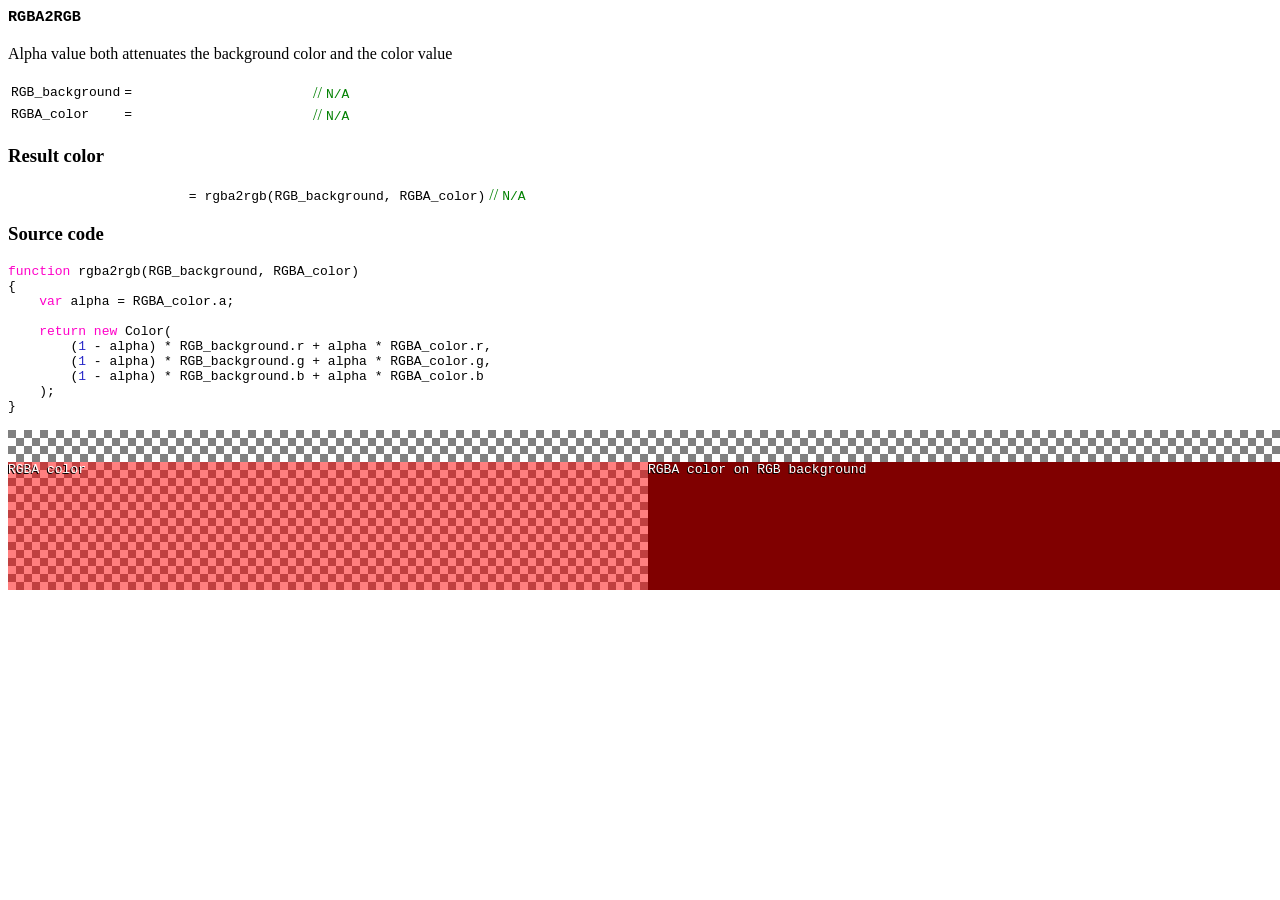
==== rgba-to-rgb.html @ 0aee87e1 "Rename rgba2rgb.html to rgba-to-rgb.html" ====
<html>
<head>
  <meta http-equiv="Content-Type" content="text/html; charset=UTF-8">
  <title>Convert RGBA to RGB</title>
  <script src='utils/jquery-3.1.1.min.js'></script>
  <script src='utils/spectrum.js'></script>
  <link rel='stylesheet' href='utils/spectrum.css' />
  <style>
  .checker {
    background-image: url('[data-uri]');
  }
  .container {
    display: table;
    position: absolute;
    width: 100%;
    height: 10em;
  }
  div.container_center {
    display: table-cell;
    vertical-align: bottom;
    color: white;
    text-shadow: -1px 1px #000000;
  }
  div#boxleft {
    width: 50%;
    height: 8em;
    margin-left: auto;
    margin-right: auto;
    float:left;
    background-color: rgba(255, 0, 0, 0.5);
  }
  div#boxright {
    width: 50%;
    height: 8em;
    margin-left: auto;
    margin-right: auto;
    float: right;
    background-color: rgb(128, 0, 0);
  }
  input {
    border: none;
    border-width: 0px;
  }
  comment {
    color: green;
  }
  keyword {
    color: rgb(255, 0, 200);
  }
  literal {
    color: rgb(42, 42, 200);
  }
  </style>
</head>
<body>
  <div id="main">
    <form>
        <h3><samp>RGBA2RGB</samp></h3>
        Alpha value both attenuates the background color and the color value<br/><br/>
        <table>
          <tr>
            <td><samp>RGB_background</samp></td><td><samp>=</samp></td><td><input id='colorpicker_bg' /></td>
            <td><comment>// <samp id="bg_text">N/A</samp></comment></td>
          </tr>
          <tr>
            <td><samp>RGBA_color</samp></td><td><samp>=</samp></td><td><input id='colorpicker_rgba' /></td>
            <td><comment>// <samp id="rgba_text">N/A</samp></comment></td>
          </tr>
        </table>
        <h3>Result color</h2>
        <p><input id="rgb_result" readonly=""><samp> = rgba2rgb(RGB_background, RGBA_color)</samp>
        <comment>// <samp id="result_text">N/A</samp></comment></p>
    <h3>Source code</h3>
    <pre><keyword>function</keyword> rgba2rgb(RGB_background, RGBA_color)
{
    <keyword>var</keyword> alpha = RGBA_color.a;

    <keyword>return new</keyword> Color(
        (<literal>1</literal> - alpha) * RGB_background.r + alpha * RGBA_color.r,
        (<literal>1</literal> - alpha) * RGB_background.g + alpha * RGBA_color.g,
        (<literal>1</literal> - alpha) * RGB_background.b + alpha * RGBA_color.b
    );
}</pre>
    </form>

    <div class="checker container">
      <div class="container_center">
        <div id="boxleft">
          <samp>RGBA color</samp>
        </div>
        <div id="boxright">
          <samp>RGBA color on RGB background</samp>
        </div>
      </div>
    </div>
</body>
<script>

  function Color(r, g, b, a) {
      this.r = r;
      this.b = b;
      this.g = g;
      this.a = typeof a == "number" ? a : 1;
  }

  Color.prototype.rgba2rgb = function (color)
  {
      var alpha = color.a;

      return new Color(
          (1 - alpha) * this.r + alpha * color.r,
          (1 - alpha) * this.g + alpha * color.g,
          (1 - alpha) * this.b + alpha * color.b
      );
  };

  function recalculate() {
    var rgba = $("#colorpicker_rgba").spectrum("get");
    var background = $("#colorpicker_bg").spectrum("get");

    var rgba_color = new Color(rgba.toRgb().r, rgba.toRgb().g, rgba.toRgb().b, rgba.toRgb().a);
    var background_color = new Color(background.toRgb().r, background.toRgb().g, background.toRgb().b);

    var result_rgb = background_color.rgba2rgb(rgba_color);

    $("#boxleft").css('background-color', 'rgba(' + rgba.toRgb().r + ',' +
                                                    rgba.toRgb().g + ',' +
                                                    rgba.toRgb().b + ',' +
                                                    rgba.toRgb().a + ')'  );
    var result_rgb_str = 'rgb(' + Math.round(result_rgb.r) + ',' +
                                  Math.round(result_rgb.g) + ',' +
                                  Math.round(result_rgb.b) + ')';
    $("#boxright").css('background-color', result_rgb_str);
    $("#bg_text").text(background.toHexString() + ' ' + background.toRgbString());
    $("#rgba_text").text(rgba.toHexString() + ' ' + rgba.toRgbString());
    $("#rgb_result").css('background-color', result_rgb_str);
    $('#result_text').text(new tinycolor(result_rgb_str).toHexString() + ' ' + result_rgb_str);
  }
  $("#colorpicker_bg").spectrum({
    color: "#000",
    preferredFormat: "rgb",
    showInput: true,
    change: function(color) {
      recalculate();
    }
  });
  $("#colorpicker_rgba").spectrum({
    color: "rgba(255, 0, 0, .5)",
    showAlpha: true,
    preferredFormat: "rgb",
    showInput: true,
    change: function(color) {
      recalculate();
    }
  });
  recalculate();
</script>
</html>
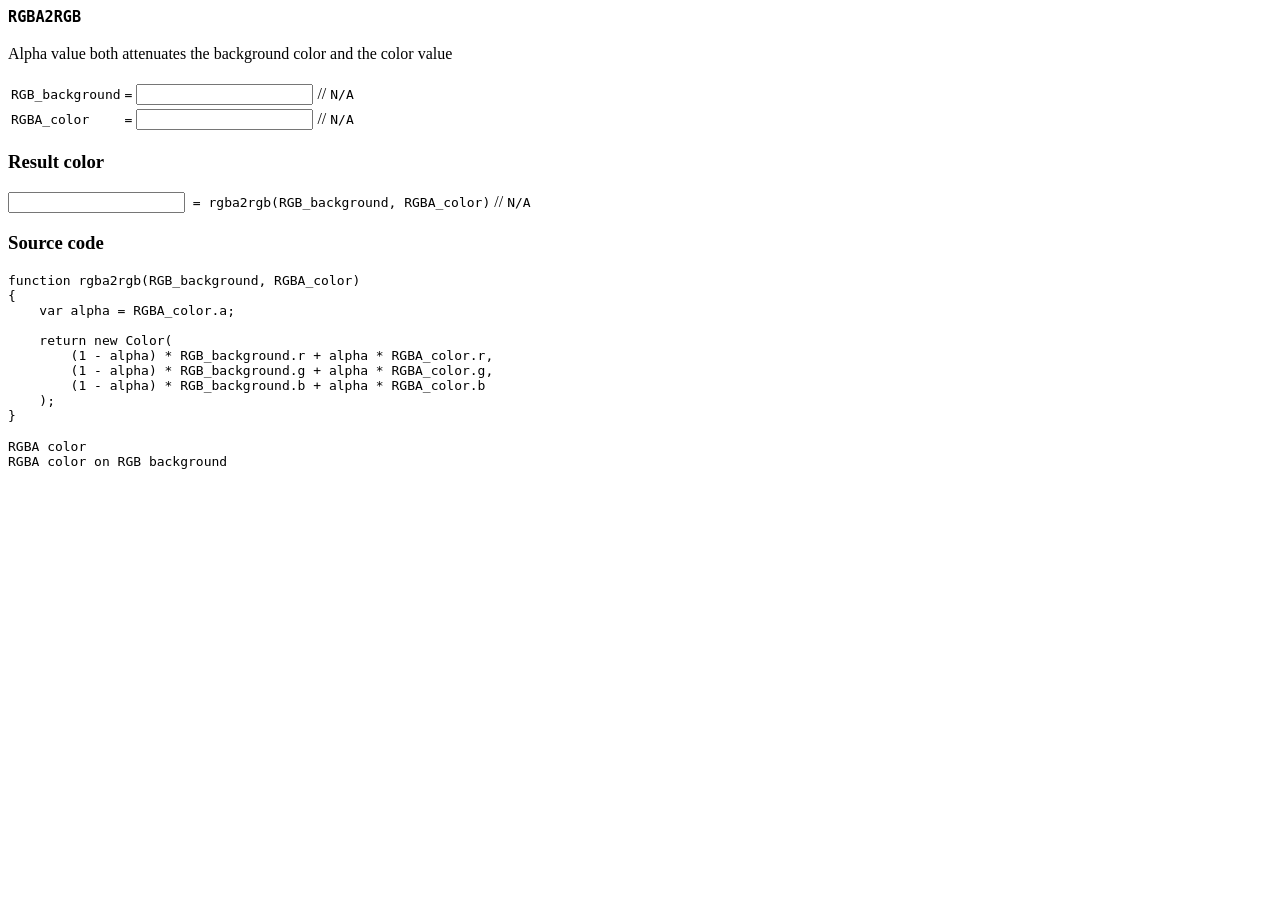
==== commit 18c6e016: "Update rgba-to-rgb.html Relocated a couple <scripts>, changed jQuery ref to CDN, externalized styles" ====
--- a/rgba-to-rgb.html
+++ b/rgba-to-rgb.html
@@ -1,56 +1,11 @@
 <html>
 <head>
-  <meta http-equiv="Content-Type" content="text/html; charset=UTF-8">
-  <title>Convert RGBA to RGB</title>
-  <script src='utils/jquery-3.1.1.min.js'></script>
-  <script src='utils/spectrum.js'></script>
-  <link rel='stylesheet' href='utils/spectrum.css' />
-  <style>
-  .checker {
-    background-image: url('[data-uri]');
-  }
-  .container {
-    display: table;
-    position: absolute;
-    width: 100%;
-    height: 10em;
-  }
-  div.container_center {
-    display: table-cell;
-    vertical-align: bottom;
-    color: white;
-    text-shadow: -1px 1px #000000;
-  }
-  div#boxleft {
-    width: 50%;
-    height: 8em;
-    margin-left: auto;
-    margin-right: auto;
-    float:left;
-    background-color: rgba(255, 0, 0, 0.5);
-  }
-  div#boxright {
-    width: 50%;
-    height: 8em;
-    margin-left: auto;
-    margin-right: auto;
-    float: right;
-    background-color: rgb(128, 0, 0);
-  }
-  input {
-    border: none;
-    border-width: 0px;
-  }
-  comment {
-    color: green;
-  }
-  keyword {
-    color: rgb(255, 0, 200);
-  }
-  literal {
-    color: rgb(42, 42, 200);
-  }
-  </style>
+	<meta http-equiv="Content-Type" content="text/html; charset=UTF-8">
+
+	<title>Convert RGBA to RGB</title>
+  
+	<link rel='stylesheet' href='utils/spectrum.css' />
+	<link rel='stylesheet' href='stylesheet.css' />
 </head>
 <body>
   <div id="main">
@@ -93,66 +48,67 @@
         </div>
       </div>
     </div>
+    <script src="https://code.jquery.com/jquery-3.1.1.min.js" crossorigin="anonymous"></script>
+    <script src='utils/spectrum.js'></script>
+    <script>
+      function Color(r, g, b, a) {
+          this.r = r;
+          this.b = b;
+          this.g = g;
+          this.a = typeof a == "number" ? a : 1;
+      }
+
+      Color.prototype.rgba2rgb = function (color)
+      {
+          var alpha = color.a;
+
+          return new Color(
+              (1 - alpha) * this.r + alpha * color.r,
+              (1 - alpha) * this.g + alpha * color.g,
+              (1 - alpha) * this.b + alpha * color.b
+          );
+      };
+
+      function recalculate() {
+        var rgba = $("#colorpicker_rgba").spectrum("get");
+        var background = $("#colorpicker_bg").spectrum("get");
+
+        var rgba_color = new Color(rgba.toRgb().r, rgba.toRgb().g, rgba.toRgb().b, rgba.toRgb().a);
+        var background_color = new Color(background.toRgb().r, background.toRgb().g, background.toRgb().b);
+
+        var result_rgb = background_color.rgba2rgb(rgba_color);
+
+        $("#boxleft").css('background-color', 'rgba(' + rgba.toRgb().r + ',' +
+                                                        rgba.toRgb().g + ',' +
+                                                        rgba.toRgb().b + ',' +
+                                                        rgba.toRgb().a + ')'  );
+        var result_rgb_str = 'rgb(' + Math.round(result_rgb.r) + ',' +
+                                      Math.round(result_rgb.g) + ',' +
+                                      Math.round(result_rgb.b) + ')';
+        $("#boxright").css('background-color', result_rgb_str);
+        $("#bg_text").text(background.toHexString() + ' ' + background.toRgbString());
+        $("#rgba_text").text(rgba.toHexString() + ' ' + rgba.toRgbString());
+        $("#rgb_result").css('background-color', result_rgb_str);
+        $('#result_text').text(new tinycolor(result_rgb_str).toHexString() + ' ' + result_rgb_str);
+      }
+      $("#colorpicker_bg").spectrum({
+        color: "#000",
+        preferredFormat: "rgb",
+        showInput: true,
+        change: function(color) {
+          recalculate();
+        }
+      });
+      $("#colorpicker_rgba").spectrum({
+        color: "rgba(255, 0, 0, .5)",
+        showAlpha: true,
+        preferredFormat: "rgb",
+        showInput: true,
+        change: function(color) {
+          recalculate();
+        }
+      });
+      recalculate();
+    </script>
 </body>
-<script>
-
-  function Color(r, g, b, a) {
-      this.r = r;
-      this.b = b;
-      this.g = g;
-      this.a = typeof a == "number" ? a : 1;
-  }
-
-  Color.prototype.rgba2rgb = function (color)
-  {
-      var alpha = color.a;
-
-      return new Color(
-          (1 - alpha) * this.r + alpha * color.r,
-          (1 - alpha) * this.g + alpha * color.g,
-          (1 - alpha) * this.b + alpha * color.b
-      );
-  };
-
-  function recalculate() {
-    var rgba = $("#colorpicker_rgba").spectrum("get");
-    var background = $("#colorpicker_bg").spectrum("get");
-
-    var rgba_color = new Color(rgba.toRgb().r, rgba.toRgb().g, rgba.toRgb().b, rgba.toRgb().a);
-    var background_color = new Color(background.toRgb().r, background.toRgb().g, background.toRgb().b);
-
-    var result_rgb = background_color.rgba2rgb(rgba_color);
-
-    $("#boxleft").css('background-color', 'rgba(' + rgba.toRgb().r + ',' +
-                                                    rgba.toRgb().g + ',' +
-                                                    rgba.toRgb().b + ',' +
-                                                    rgba.toRgb().a + ')'  );
-    var result_rgb_str = 'rgb(' + Math.round(result_rgb.r) + ',' +
-                                  Math.round(result_rgb.g) + ',' +
-                                  Math.round(result_rgb.b) + ')';
-    $("#boxright").css('background-color', result_rgb_str);
-    $("#bg_text").text(background.toHexString() + ' ' + background.toRgbString());
-    $("#rgba_text").text(rgba.toHexString() + ' ' + rgba.toRgbString());
-    $("#rgb_result").css('background-color', result_rgb_str);
-    $('#result_text').text(new tinycolor(result_rgb_str).toHexString() + ' ' + result_rgb_str);
-  }
-  $("#colorpicker_bg").spectrum({
-    color: "#000",
-    preferredFormat: "rgb",
-    showInput: true,
-    change: function(color) {
-      recalculate();
-    }
-  });
-  $("#colorpicker_rgba").spectrum({
-    color: "rgba(255, 0, 0, .5)",
-    showAlpha: true,
-    preferredFormat: "rgb",
-    showInput: true,
-    change: function(color) {
-      recalculate();
-    }
-  });
-  recalculate();
-</script>
 </html>
